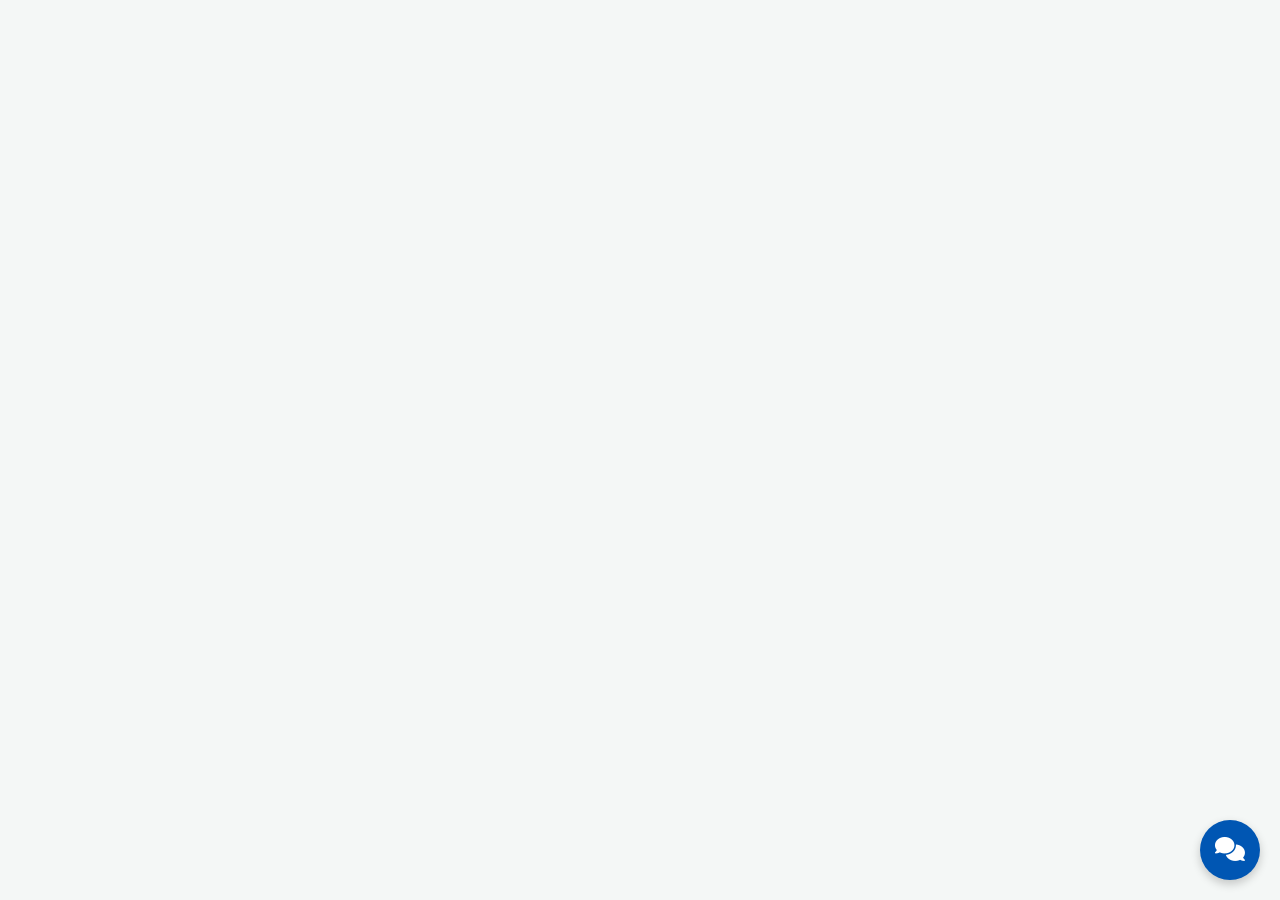
==== chat-widget/index.html @ 57f6ec8b "FEN-19: feat(ui): build standalone html css js chat widget with mock backend" ====
<!DOCTYPE html>
<html lang="ar" dir="rtl">
<head>
    <meta charset="UTF-8">
    <meta name="viewport" content="width=device-width, initial-scale=1.0">
    <title>AI Chat Widget Mockup</title>
    <link rel="stylesheet" href="styles.css">
    <!-- FontAwesome for icons -->
    <link rel="stylesheet" href="https://cdnjs.cloudflare.com/ajax/libs/font-awesome/6.4.0/css/all.min.css">
</head>
<body>

    <!-- Floating Chat Button -->
    <button id="chat-fab" class="chat-fab">
        <i class="fa-solid fa-comments"></i>
    </button>

    <!-- Chat Window container -->
    <div id="chat-window" class="chat-window hidden">
        
        <!-- Header -->
        <div class="chat-header">
            <div class="chat-header-info">
                <i class="fa-solid fa-robot bot-avatar"></i>
                <div>
                    <h3>المساعد الذكي</h3>
                    <span class="status-indicator">متصل الآن</span>
                </div>
            </div>
            <button id="close-chat" class="close-btn">
                <i class="fa-solid fa-xmark"></i>
            </button>
        </div>

        <!-- Messages Area -->
        <div id="chat-messages" class="chat-messages">
            <div class="message ai-message">
                <div class="bubble">
                    مرحباً! أنا المساعد الذكي الخاص بك. كيف يمكنني مساعدتك في استفساراتك اليوم؟
                </div>
            </div>
        </div>

        <!-- Loading Indicator (Hidden by default) -->
        <div id="loading-indicator" class="loading-indicator hidden">
            <div class="typing-dot"></div>
            <div class="typing-dot"></div>
            <div class="typing-dot"></div>
        </div>

        <!-- Input Area -->
        <div class="chat-input-area">
            <input type="text" id="chat-input" placeholder="اكتب رسالتك هنا..." autocomplete="off">
            <button id="send-btn" class="send-btn">
                <i class="fa-solid fa-paper-plane"></i>
            </button>
        </div>

    </div>

    <script src="script.js"></script>
</body>
</html>
---- chat-widget/styles.css ----
@import url('https://fonts.googleapis.com/css2?family=Cairo:wght@400;600;700&display=swap');

* {
    box-sizing: border-box;
    margin: 0;
    padding: 0;
}

body {
    font-family: 'Cairo', sans-serif;
    background-color: #f4f7f6;
    height: 100vh;
}

/* Floating Action Button (FAB) */
.chat-fab {
    position: fixed;
    bottom: 20px;
    right: 20px;
    width: 60px;
    height: 60px;
    border-radius: 50%;
    background-color: #0056b3;
    color: white;
    border: none;
    box-shadow: 0 4px 10px rgba(0, 0, 0, 0.2);
    font-size: 24px;
    cursor: pointer;
    transition: transform 0.3s ease, background-color 0.3s ease;
    z-index: 1000;
}

.chat-fab:hover {
    transform: scale(1.1);
    background-color: #004494;
}

/* Chat Window */
.chat-window {
    position: fixed;
    bottom: 90px;
    right: 20px;
    width: 350px;
    height: 500px;
    background-color: #ffffff;
    border-radius: 12px;
    box-shadow: 0 8px 24px rgba(0, 0, 0, 0.15);
    display: flex;
    flex-direction: column;
    overflow: hidden;
    z-index: 1000;
    transition: opacity 0.3s ease, transform 0.3s ease;
    transform-origin: bottom right;
}

.chat-window.hidden {
    opacity: 0;
    transform: scale(0.5);
    pointer-events: none;
}

/* Header */
.chat-header {
    background-color: #0056b3;
    color: white;
    padding: 15px;
    display: flex;
    justify-content: space-between;
    align-items: center;
}

.chat-header-info {
    display: flex;
    align-items: center;
    gap: 10px;
}

.bot-avatar {
    font-size: 24px;
    background-color: rgba(255, 255, 255, 0.2);
    padding: 10px;
    border-radius: 50%;
}

.chat-header h3 {
    font-size: 16px;
    margin: 0;
}

.status-indicator {
    font-size: 12px;
    color: #a8d5ff;
}

.close-btn {
    background: none;
    border: none;
    color: white;
    font-size: 20px;
    cursor: pointer;
}

/* Messages Area */
.chat-messages {
    flex: 1;
    padding: 15px;
    overflow-y: auto;
    display: flex;
    flex-direction: column;
    gap: 12px;
    background-color: #f9f9f9;
}

.message {
    display: flex;
    max-width: 80%;
}

.message .bubble {
    padding: 10px 14px;
    border-radius: 14px;
    font-size: 14px;
    line-height: 1.5;
}

/* AI Message */
.ai-message {
    align-self: flex-start;
}

.ai-message .bubble {
    background-color: #e9ecef;
    color: #333;
    border-bottom-right-radius: 4px;
}

/* User Message */
.user-message {
    align-self: flex-end;
}

.user-message .bubble {
    background-color: #0056b3;
    color: white;
    border-bottom-left-radius: 4px;
}

/* Input Area */
.chat-input-area {
    padding: 15px;
    background-color: #ffffff;
    border-top: 1px solid #ddd;
    display: flex;
    gap: 10px;
}

#chat-input {
    flex: 1;
    padding: 10px 15px;
    border: 1px solid #ddd;
    border-radius: 20px;
    outline: none;
    font-family: inherit;
    font-size: 14px;
    transition: border-color 0.3s;
}

#chat-input:focus {
    border-color: #0056b3;
}

.send-btn {
    background-color: #0056b3;
    color: white;
    border: none;
    width: 40px;
    height: 40px;
    border-radius: 50%;
    cursor: pointer;
    font-size: 16px;
    display: flex;
    align-items: center;
    justify-content: center;
    transition: background-color 0.3s;
}

.send-btn:hover {
    background-color: #004494;
}

/* Loading Indicator (Typing animation) */
.loading-indicator {
    display: flex;
    gap: 4px;
    padding: 10px 14px;
    background-color: #e9ecef;
    border-radius: 14px;
    width: fit-content;
    align-self: flex-start;
    margin-left: 15px;
}

.loading-indicator.hidden {
    display: none;
}

.typing-dot {
    width: 6px;
    height: 6px;
    background-color: #888;
    border-radius: 50%;
    animation: typing 1.4s infinite ease-in-out both;
}

.typing-dot:nth-child(1) { animation-delay: -0.32s; }
.typing-dot:nth-child(2) { animation-delay: -0.16s; }

@keyframes typing {
    0%, 80%, 100% { transform: scale(0); }
    40% { transform: scale(1); }
}
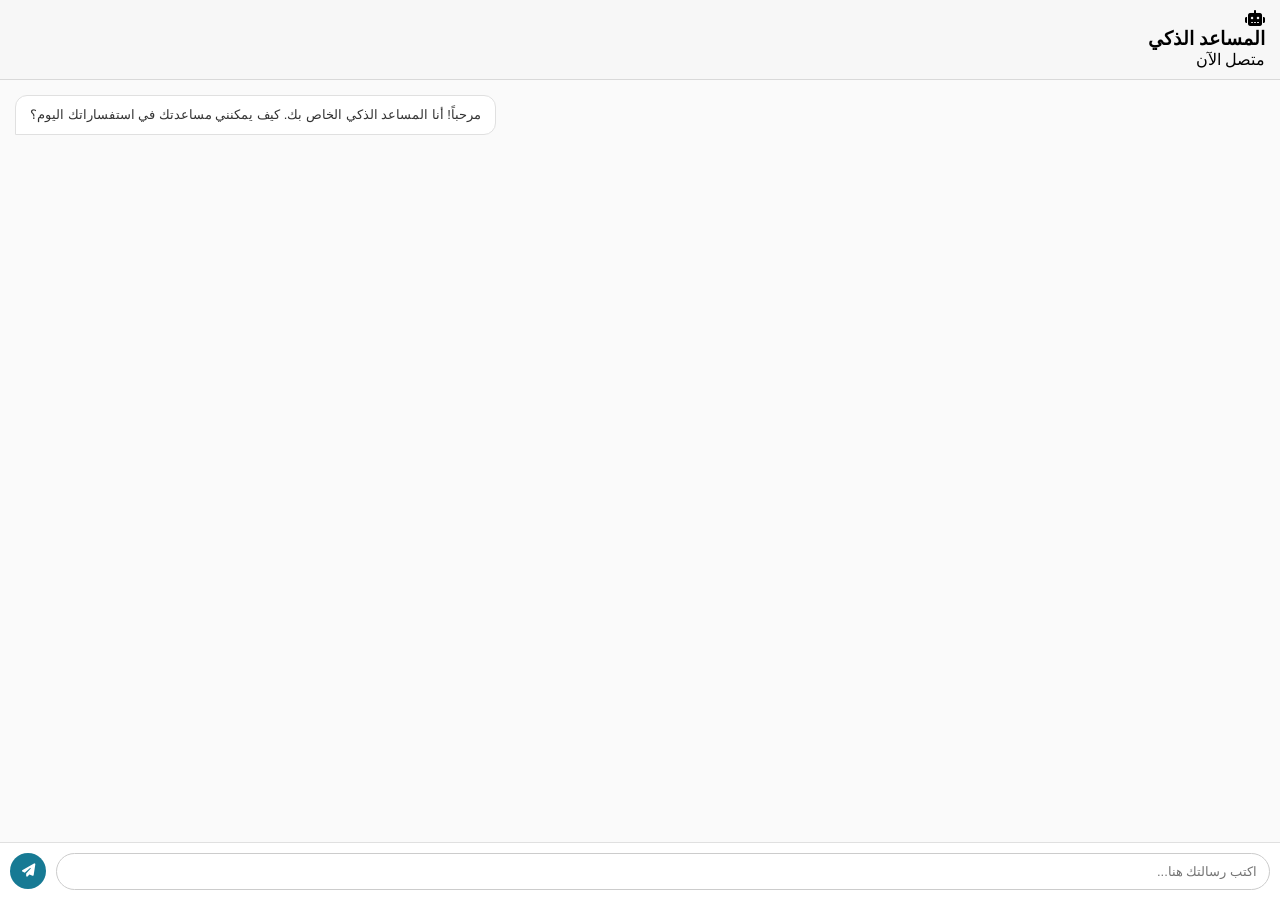
==== commit c9778286: "FEN-63: feat(ui): standalone chat page UI with CRM styling and boto3 fix" ====
--- a/chat-widget/index.html
+++ b/chat-widget/index.html
@@ -16,7 +16,7 @@
     </button>
 
     <!-- Chat Window container -->
-    <div id="chat-window" class="chat-window hidden">
+    <div id="chat-window" class="chat-window">
         
         <!-- Header -->
         <div class="chat-header">
--- a/chat-widget/styles.css
+++ b/chat-widget/styles.css
@@ -1,5 +1,3 @@
-@import url('https://fonts.googleapis.com/css2?family=Cairo:wght@400;600;700&display=swap');
-
 * {
     box-sizing: border-box;
     margin: 0;
@@ -7,108 +5,79 @@
 }
 
 body {
-    font-family: 'Cairo', sans-serif;
-    background-color: #f4f7f6;
+    font-family: Arial, Helvetica, sans-serif;
+    background-color: transparent;
+    direction: rtl; /* Arabic support */
+    width: 100vw;
     height: 100vh;
+    overflow: hidden;
 }
 
-/* Floating Action Button (FAB) */
-.chat-fab {
-    position: fixed;
-    bottom: 20px;
-    right: 20px;
-    width: 60px;
-    height: 60px;
-    border-radius: 50%;
-    background-color: #0056b3;
-    color: white;
-    border: none;
-    box-shadow: 0 4px 10px rgba(0, 0, 0, 0.2);
-    font-size: 24px;
-    cursor: pointer;
-    transition: transform 0.3s ease, background-color 0.3s ease;
-    z-index: 1000;
-}
-
-.chat-fab:hover {
-    transform: scale(1.1);
-    background-color: #004494;
+/* Hide FAB inside dashlet */
+.chat-fab, #chat-fab {
+    display: none !important;
 }
 
 /* Chat Window */
-.chat-window {
-    position: fixed;
-    bottom: 90px;
-    right: 20px;
-    width: 350px;
-    height: 500px;
-    background-color: #ffffff;
-    border-radius: 12px;
-    box-shadow: 0 8px 24px rgba(0, 0, 0, 0.15);
+.chat-window, #chat-window {
+    position: absolute;
+    top: 0;
+    left: 0;
+    right: 0;
+    bottom: 0;
+    width: 100%;
+    max-width: 100%;
+    margin: 0;
+    height: 100%;
+    background-color: #f5f6f8; /* CRM Background */
+    border: none;
     display: flex;
     flex-direction: column;
     overflow: hidden;
     z-index: 1000;
-    transition: opacity 0.3s ease, transform 0.3s ease;
-    transform-origin: bottom right;
-}
-
-.chat-window.hidden {
-    opacity: 0;
-    transform: scale(0.5);
-    pointer-events: none;
 }
 
 /* Header */
 .chat-header {
-    background-color: #0056b3;
-    color: white;
-    padding: 15px;
+    background-color: #f7f7f7;
+    padding: 10px 15px;
     display: flex;
     justify-content: space-between;
     align-items: center;
+    border-bottom: 1px solid #d9d9d9;
 }
 
-.chat-header-info {
+.chat-title {
+    font-size: 14px;
+    font-weight: bold;
+    color: #177a94; /* EspoCRM primary blue */
     display: flex;
     align-items: center;
-    gap: 10px;
+    gap: 8px;
 }
 
-.bot-avatar {
-    font-size: 24px;
-    background-color: rgba(255, 255, 255, 0.2);
-    padding: 10px;
-    border-radius: 50%;
-}
-
-.chat-header h3 {
+.chat-title i {
     font-size: 16px;
-    margin: 0;
-}
-
-.status-indicator {
-    font-size: 12px;
-    color: #a8d5ff;
 }
 
 .close-btn {
     background: none;
     border: none;
-    color: white;
-    font-size: 20px;
+    font-size: 18px;
+    color: #666;
     cursor: pointer;
+    display: none; /* Hide close button in dashlet */
 }
 
 /* Messages Area */
 .chat-messages {
-    flex: 1;
+    flex-grow: 1;
     padding: 15px;
     overflow-y: auto;
+    background-color: #fafafa;
     display: flex;
     flex-direction: column;
-    gap: 12px;
-    background-color: #f9f9f9;
+    gap: 10px;
 }
 
 .message {
@@ -116,106 +85,81 @@
     max-width: 80%;
 }
 
-.message .bubble {
-    padding: 10px 14px;
-    border-radius: 14px;
-    font-size: 14px;
-    line-height: 1.5;
+.user-message {
+    align-self: flex-start; /* Right aligned due to RTL */
 }
 
-/* AI Message */
+.user-message .bubble {
+    background-color: #177a94; /* EspoCRM blue */
+    color: #fff;
+    padding: 10px 14px;
+    border-radius: 12px 12px 0 12px;
+    font-size: 13px;
+    line-height: 1.4;
+}
+
 .ai-message {
-    align-self: flex-start;
+    align-self: flex-end; /* Left aligned due to RTL */
 }
 
 .ai-message .bubble {
-    background-color: #e9ecef;
+    background-color: #ffffff;
     color: #333;
-    border-bottom-right-radius: 4px;
+    padding: 10px 14px;
+    border-radius: 12px 12px 12px 0;
+    border: 1px solid #e0e0e0;
+    font-size: 13px;
+    line-height: 1.4;
 }
 
-/* User Message */
-.user-message {
+/* Loading Indicator */
+.loading-indicator {
     align-self: flex-end;
+    font-size: 12px;
+    color: #999;
+    padding: 0 5px;
 }
-
-.user-message .bubble {
-    background-color: #0056b3;
-    color: white;
-    border-bottom-left-radius: 4px;
+.hidden {
+    display: none !important;
 }
 
 /* Input Area */
 .chat-input-area {
-    padding: 15px;
-    background-color: #ffffff;
-    border-top: 1px solid #ddd;
+    padding: 10px;
+    border-top: 1px solid #e0e0e0;
+    background-color: #fff;
     display: flex;
     gap: 10px;
 }
 
 #chat-input {
-    flex: 1;
-    padding: 10px 15px;
-    border: 1px solid #ddd;
+    flex-grow: 1;
+    padding: 10px 12px;
+    border: 1px solid #ccc;
     border-radius: 20px;
     outline: none;
+    font-size: 13px;
     font-family: inherit;
-    font-size: 14px;
-    transition: border-color 0.3s;
 }
 
 #chat-input:focus {
-    border-color: #0056b3;
+    border-color: #177a94;
 }
 
-.send-btn {
-    background-color: #0056b3;
-    color: white;
+#send-btn {
+    background-color: #177a94;
+    color: #fff;
     border: none;
-    width: 40px;
-    height: 40px;
     border-radius: 50%;
+    width: 36px;
+    height: 36px;
     cursor: pointer;
-    font-size: 16px;
     display: flex;
+    justify-content: center;
     align-items: center;
-    justify-content: center;
-    transition: background-color 0.3s;
+    transition: background-color 0.2s;
 }
 
-.send-btn:hover {
-    background-color: #004494;
+#send-btn:hover {
+    background-color: #126379;
 }
-
-/* Loading Indicator (Typing animation) */
-.loading-indicator {
-    display: flex;
-    gap: 4px;
-    padding: 10px 14px;
-    background-color: #e9ecef;
-    border-radius: 14px;
-    width: fit-content;
-    align-self: flex-start;
-    margin-left: 15px;
-}
-
-.loading-indicator.hidden {
-    display: none;
-}
-
-.typing-dot {
-    width: 6px;
-    height: 6px;
-    background-color: #888;
-    border-radius: 50%;
-    animation: typing 1.4s infinite ease-in-out both;
-}
-
-.typing-dot:nth-child(1) { animation-delay: -0.32s; }
-.typing-dot:nth-child(2) { animation-delay: -0.16s; }
-
-@keyframes typing {
-    0%, 80%, 100% { transform: scale(0); }
-    40% { transform: scale(1); }
-}
